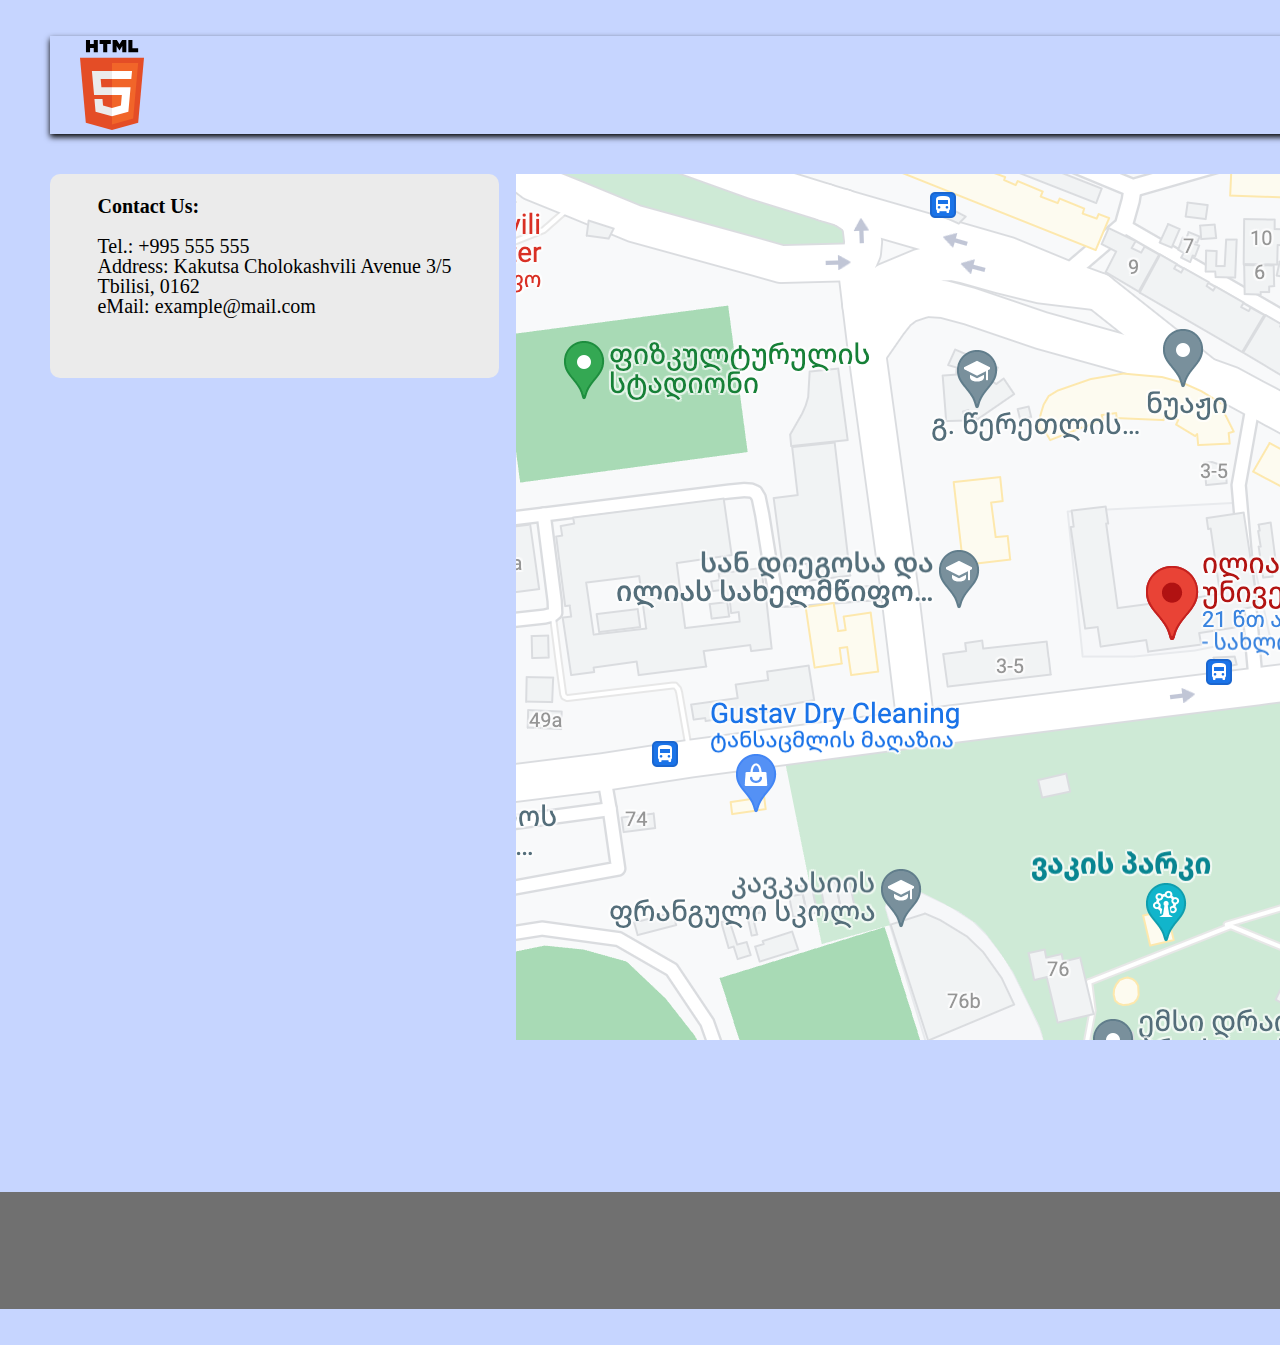
==== index2.html @ 7590a720 "ცვლილებები" ====
<!doctype html>
<html>
<head>
<meta charset="utf-8">
<title>შუალედური - Front-end - საკონტაქტო გვერდი</title>
<link href="css/reset.css" type="text/css" rel="stylesheet" />
<link href="css/roboto.css" type="text" rel="stylesheet" />
<link href="css/style2.css" type="text/css" rel="stylesheet" />
</head>

<body>
<!---კონტეინერი--->
<div class="container">
<!---ჰედერი--->
	<div class="header">
	<img class="htmllogo" src="icons/Logo.svg" alt="logo">
	<nav>
	<ul>
		<li><a class="home" href="#">Home</a></li>
		<li><a href="#">About Us</a></li>
		<li><a href="#">Contact Us</a></li>
	</ul>
	</nav>
	</div>
<!---საკონტაქტო ინფორმაცია--->
<section class="contactspace">

<div class="contactus">
<p class="contactinfo"><span class="maincontact">Contact Us:</span> <br> <br> Tel.: +995 555 555 <br>
Address: Kakutsa Cholokashvili Avenue 3/5 <br> 
Tbilisi, 0162 <br>
eMail: example@mail.com</p>
</div>
	
<iframe src="images/iframe.svg" alt="iframe"></iframe>
</section>
<!---ფუტერი--->
<footer class="footer">
	<img class="logo" src="images/Social Icons.svg" alt="icons">
</footer>
</div>
</body>
</html>
---- css/roboto.css ----
@font-face {
    font-family: 'Roboto';
    src: url(..fonts/Roboto-Regular.eot);
    src: url(..fonts/Roboto-Regular.eot?#iefix) format('embedded-opentype'),
        url(..fonts/Roboto-Regular.woff2) format('woff2'),
        url(..fonts/Roboto-Regular.woff) format('woff'),
        url(..fomts/Roboto-Regular.ttf) format('truetype'),
        url(..fonts/Roboto-Regular.svg#Roboto-Regular) format('svg');
}
---- css/style2.css ----
@charset "utf-8";
/* CSS Document */

.container {
	height: 1345px;
	width: 1920px;
	background-color: #C6D5FF;
	position: absolute;
}

.header {
	width: 1820px;
	height: 98px;
	box-shadow: 0px 3px 6px;
	position: relative;
	margin-left: 50px;
	margin-top: 36px;
}

.header nav {
	float: right;
	background-color: #EBEBEB;
	margin-right: 10px;
	margin-top: 7px;
	padding-bottom: 24px;
	padding-top: -10px;
	padding-left: 36px;
	border-radius: 20px;
}

.header nav ul li {
	display: inline-block;
	list-style-type: none;

}

.header nav ul li a {
	text-decoration: none;
	display: inline-block;
	color: black;
	font-family: 'Roboto';
	font-size: 20px;
	font-weight: bold;
	margin-right: 100px;
	margin-top: 38px;
}

.header nav .home {
	color: #A00000;
	text-decoration: underline;
}

.header img {
	margin-top: 4px;
	margin-bottom: 4px;
	margin-left: 30px;
}

.footer {
	background-color: #707070;
	width: 1920px;
	height: 117px;
	margin-top: 152px;
}

.logo {
	width: 136.5px;
	height: 50px;
	float: right;
	margin-top: 33.5px;
	margin-right: 50px;
}

.contactspace {
	width: 1820px;
	height: 866px;
	margin-left: 50px;
	margin-top: 40px;
	display: flex;
}

.contactus {
	width: 449px;
	height: 204px;
	background-color: #EBEBEB;
	border-radius: 10px;
	text-align: left; 
	display:flex; 
	flex-direction: column; 
	align-items: center;
}

.contactinfo {
	margin-top: 22px;
	font-size: 20px;
	font-family: 'Roboto';
}

.contactinfo .maincontact {
	font-weight: bold;
}

.contactspace iframe {
	width: 1354px;
	height: 866px;
	margin-left: 17px;
}
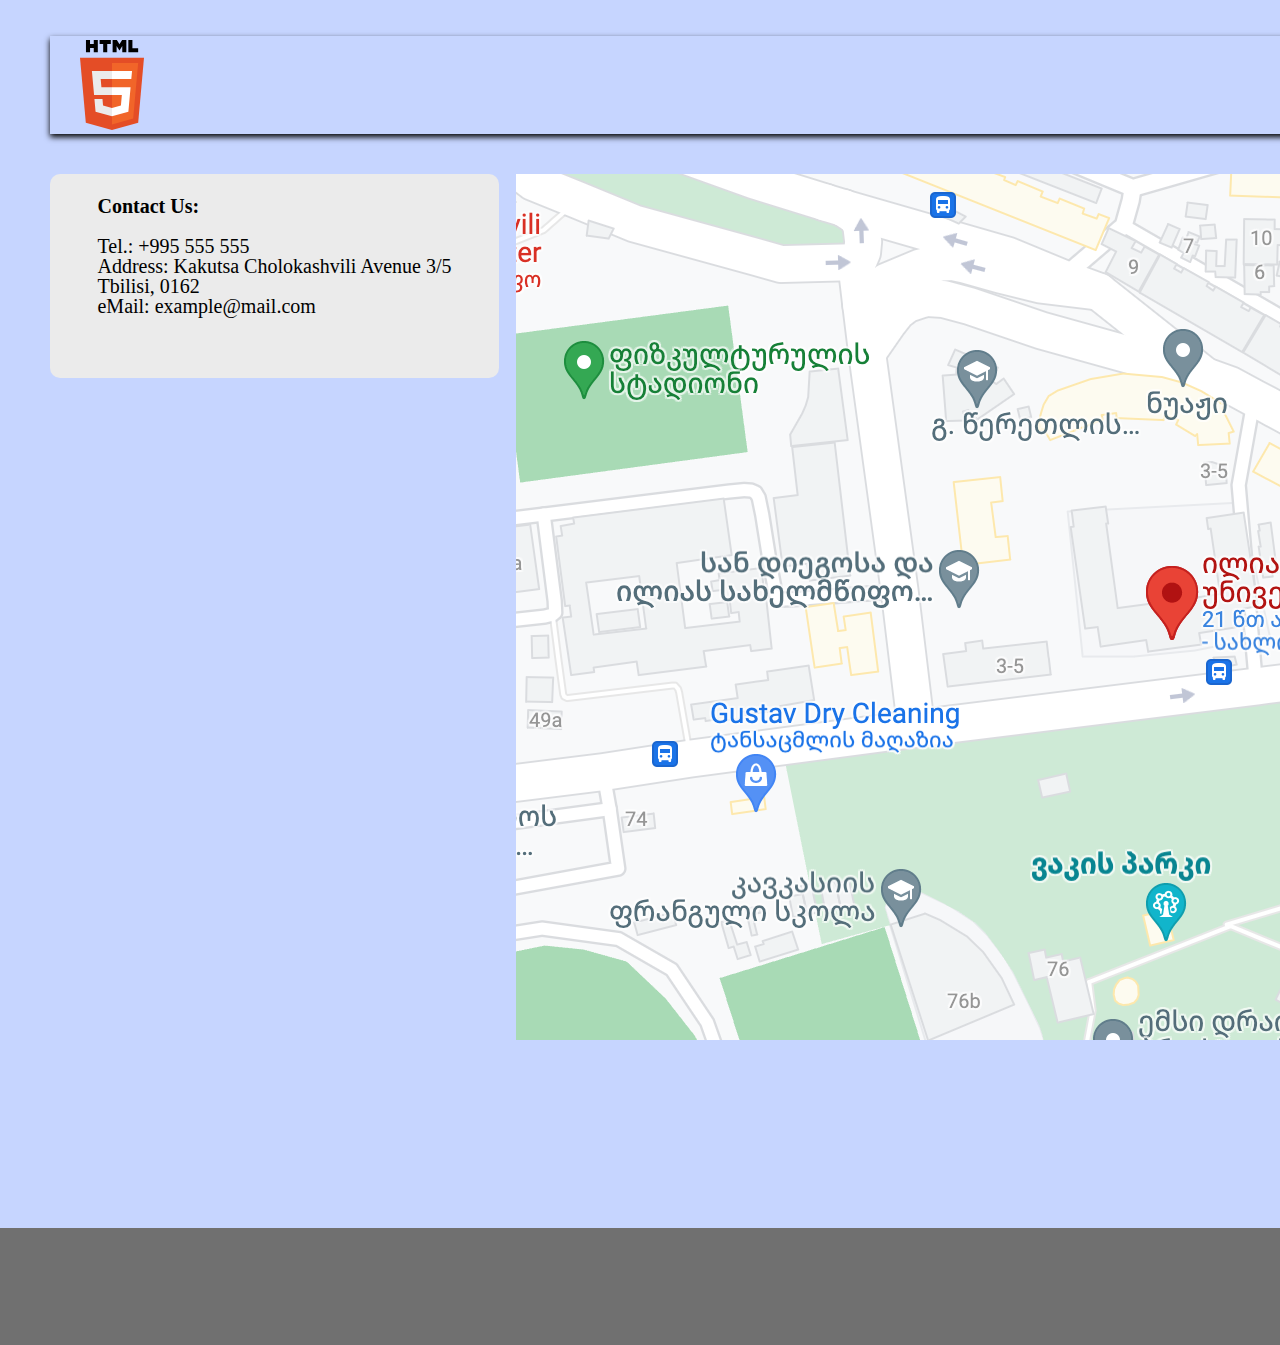
==== commit 89f9d8f4: "შევცვალე მეორე გვერდზე საკონტაქტო ინფორმაციის ფერი" ====
--- a/index2.html
+++ b/index2.html
@@ -16,9 +16,9 @@
 	<img class="htmllogo" src="icons/Logo.svg" alt="logo">
 	<nav>
 	<ul>
-		<li><a class="home" href="#">Home</a></li>
+		<li><a href="index.html">Home</a></li>
 		<li><a href="#">About Us</a></li>
-		<li><a href="#">Contact Us</a></li>
+		<li><a class="contact12" href="index2.html">Contact Us</a></li>
 	</ul>
 	</nav>
 	</div>
--- a/css/style2.css
+++ b/css/style2.css
@@ -45,7 +45,7 @@
 	margin-top: 38px;
 }
 
-.header nav .home {
+.header nav .contact12 {
 	color: #A00000;
 	text-decoration: underline;
 }
@@ -60,7 +60,7 @@
 	background-color: #707070;
 	width: 1920px;
 	height: 117px;
-	margin-top: 152px;
+	margin-top: 188px;
 }
 
 .logo {
